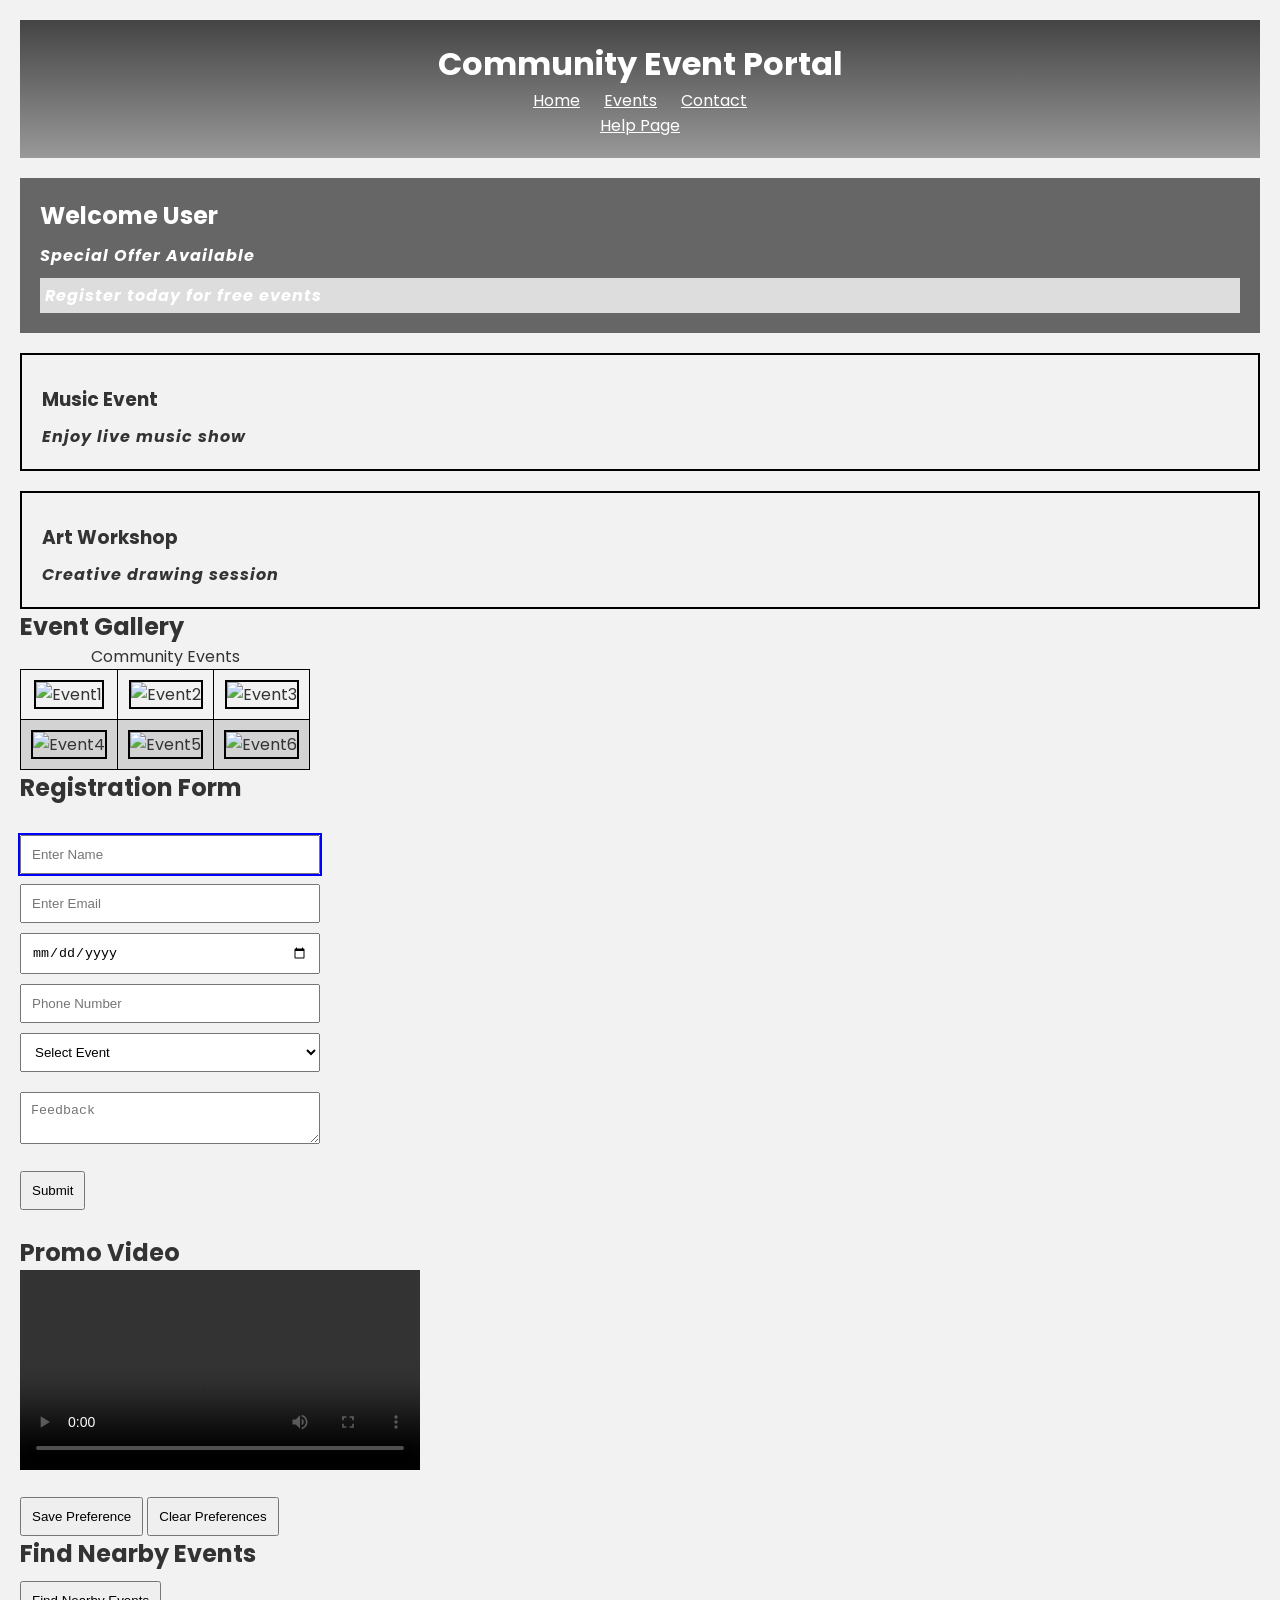
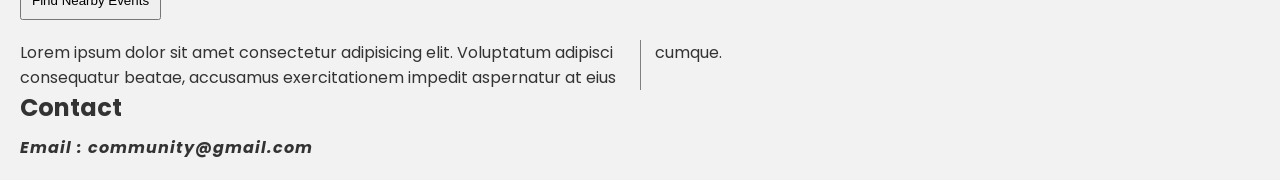
==== index.html @ 8b578f4a "CTS DN 5.0 practice day1" ====
<!DOCTYPE html>
<html lang="en">
<head>
    <meta charset="UTF-8">
    <meta name="viewport" content="width=device-width, initial-scale=1.0">
    <title>Community Event Portal</title>

    <link href="https://fonts.googleapis.com/css2?family=Poppins&display=swap" rel="stylesheet">
    <link rel="stylesheet" href="styles.css">
    
</head>

<body onbeforeunload="return warningMessage()">

    <header id="mainHeader">

        <h1>Community Event Portal</h1>

        <nav>
            <ul>
                <li><a href="#home">Home</a></li>
                <li><a href="#events">Events</a></li>
                <li><a href="#contact">Contact</a></li>
            </ul>
        </nav>

        <a href="help.html" target="_blank">Help Page</a>

    </header>

    <section id="home">

        <div id="welcomeBanner">

            <h2>Welcome User</h2>

            <p>
                <span>
                    Special Offer Available
                </span>
            </p>

            <p class="highlight">
                Register today for free events
            </p>

        </div>

    </section>

    <section id="events">

        <div class="eventCard">
            <h3>Music Event</h3>
            <p>Enjoy live music show</p>
        </div>

        <div class="eventCard">
            <h3>Art Workshop</h3>
            <p>Creative drawing session</p>
        </div>

    </section>

    <h2>Event Gallery</h2>

    <table>

        <caption>Community Events</caption>

        <tr>

            <td>
                <img src="img1.jpg"
                     alt="Event1"
                     title="Music"
                     width="150"
                     class="imgStyle"
                     ondblclick="enlarge(this)">
            </td>

            <td>
                <img src="img2.jpg"
                     alt="Event2"
                     title="Art"
                     width="150"
                     class="imgStyle"
                     ondblclick="enlarge(this)">
            </td>

            <td>
                <img src="img3.jpg"
                     alt="Event3"
                     title="Sports"
                     width="150"
                     class="imgStyle"
                     ondblclick="enlarge(this)">
            </td>

        </tr>

        <tr>

            <td>
                <img src="img4.jpg"
                     alt="Event4"
                     title="Dance"
                     width="150"
                     class="imgStyle"
                     ondblclick="enlarge(this)">
            </td>

            <td>
                <img src="img5.jpg"
                     alt="Event5"
                     title="Food"
                     width="150"
                     class="imgStyle"
                     ondblclick="enlarge(this)">
            </td>

            <td>
                <img src="img6.jpg"
                     alt="Event6"
                     title="Festival"
                     width="150"
                     class="imgStyle"
                     ondblclick="enlarge(this)">
            </td>

        </tr>

    </table>

    <h2>Registration Form</h2>

    <form>

        <input type="text"
               placeholder="Enter Name"
               required
               autofocus>

        <br>

        <input type="email"
               placeholder="Enter Email"
               required>

        <br>

        <input type="date" required>

        <br>

        <input type="text"
               id="phone"
               placeholder="Phone Number"
               onblur="validatePhone()">

        <br>

        <select id="eventType" onchange="showFee(this.value)">

            <option value="">Select Event</option>
            <option value="100">Music</option>
            <option value="200">Art</option>

        </select>

        <p id="fee"></p>

        <textarea id="feedback"
                  placeholder="Feedback"
                  onkeyup="countChar()"></textarea>

        <p id="count"></p>

        <button type="button" onclick="submitForm()">
            Submit
        </button>

        <br><br>

        <output id="msg"></output>

    </form>

    <h2>Promo Video</h2>

    <video controls width="400" oncanplay="videoReady()">
        <source src="video.mp4" type="video/mp4">
    </video>

    <p id="videoMsg"></p>

    <button onclick="savePreference()">
        Save Preference
    </button>

    <button onclick="clearData()">
        Clear Preferences
    </button>

    <h2>Find Nearby Events</h2>

    <button onclick="findLocation()">
        Find Nearby Events
    </button>

    <p id="location"></p>

    <div class="news">

        Lorem ipsum dolor sit amet consectetur adipisicing elit.
        Voluptatum adipisci consequatur beatae, accusamus
        exercitationem impedit aspernatur at eius cumque.

    </div>

    <footer id="contact">

        <h2>Contact</h2>
        <p>Email : community@gmail.com</p>

    </footer>

    <script>

        console.log("Portal Loaded");

        function validatePhone(){

            let phone =
            document.getElementById("phone").value;

            if(phone.length < 10){
                alert("Invalid Phone Number");
            }
        }

        function showFee(value){

            document.getElementById("fee").innerHTML =
            "Fee : " + value;
        }

        function submitForm(){

            document.getElementById("msg").innerHTML =
            "Registration Successful";

            alert("Submitted");
        }

        function enlarge(img){

            img.style.width = "300px";
        }

        function countChar(){

            let text =
            document.getElementById("feedback").value;

            document.getElementById("count").innerHTML =
            text.length;
        }

        function videoReady(){

            document.getElementById("videoMsg").innerHTML =
            "Video ready to play";
        }

        function warningMessage(){

            return "Form not completed";
        }

        function savePreference(){

            let value =
            document.getElementById("eventType").value;

            localStorage.setItem("event", value);

            sessionStorage.setItem("user","guest");
        }

        window.onload = function(){

            let saved =
            localStorage.getItem("event");

            if(saved){

                document.getElementById("eventType").value =
                saved;
            }
        }

        function clearData(){

            localStorage.clear();
            sessionStorage.clear();
        }

        function findLocation(){

            navigator.geolocation.getCurrentPosition(
                success,
                error,
                {
                    enableHighAccuracy:true,
                    timeout:5000
                }
            );
        }

        function success(position){

            document.getElementById("location").innerHTML =
            "Latitude : " +
            position.coords.latitude +
            "<br>Longitude : " +
            position.coords.longitude;
        }

        function error(){

            alert("Location access denied");
        }

    </script>

</body>
</html>
---- styles.css ----
*{
    margin:0;
    padding:0;
    box-sizing:border-box;
}

body{
    font-family:'Poppins', sans-serif;
    background-color:rgba(0,0,0,0.05);
    background-image:url("bg.jpg");
    color:#333333;
    padding:20px;
}

#mainHeader{
    background:linear-gradient(#444,#999);
    color:white;
    text-align:center;
    padding:20px;
}

nav ul{
    list-style-type:none;
    list-style-position:inside;
}

nav li{
    display:inline;
    margin:10px;
}

a:link{
    color:white;
}

a:hover{
    color:yellow;
}

a:active{
    color:red;
}

a:visited{
    color:white;
}

#welcomeBanner{
    background-color:#666;
    color:white;
    padding:20px;
    margin-top:20px;
}

.highlight{
    background-color:#ddd;
    padding:5px;
}

.eventCard{
    border:2px solid black;
    padding:20px;
    margin-top:20px;
}

h3,p{
    margin-top:10px;
}

p{
    font-style:italic;
    font-weight:bold;
    letter-spacing:1px;
    line-height:25px;
}

table,th,td{
    border:1px solid black;
    border-collapse:collapse;
    padding:10px;
    text-align:center;
}

tr:nth-child(even){
    background-color:lightgray;
}

.imgStyle{
    border:2px solid black;
}

form{
    margin-top:20px;
}

input,select,textarea{
    width:300px;
    padding:10px;
    margin-top:10px;
}

input:focus{
    outline:2px solid blue;
}

button{
    padding:10px;
    margin-top:10px;
}

.news{
    column-count:2;
    column-gap:30px;
    column-rule:1px solid gray;
    margin-top:20px;
}

.hidden{
    visibility:hidden;
}

.none{
    display:none;
}

@media screen and (max-width:768px){

    nav li{
        display:block;
    }

    img{
        width:100px;
    }

    body{
        font-size:14px;
    }
}
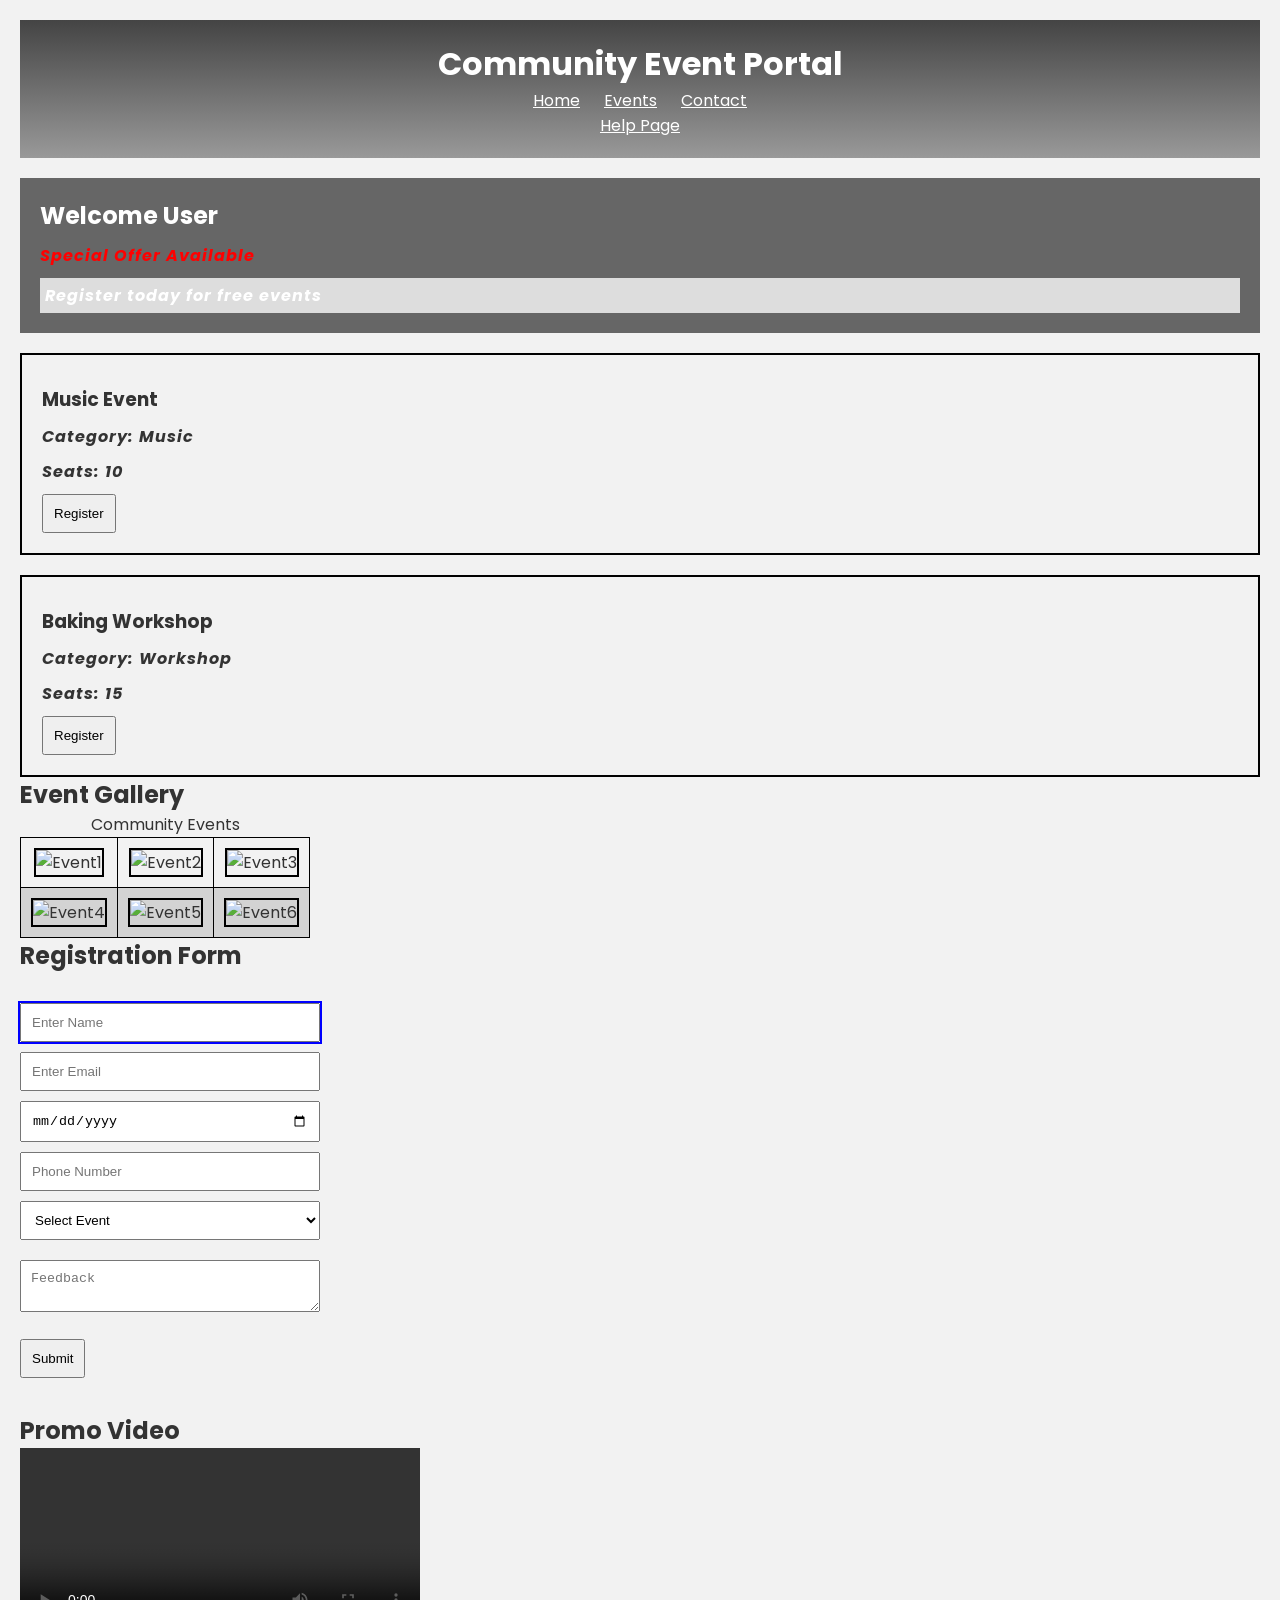
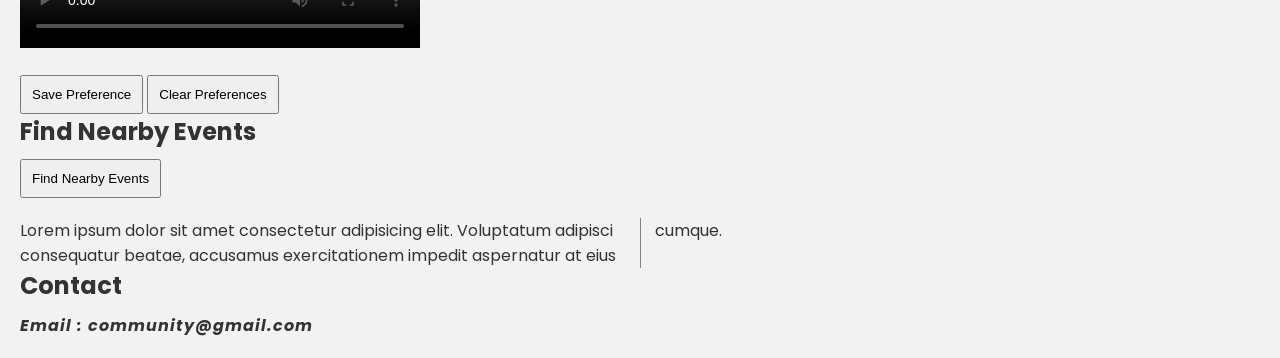
==== commit 9ca943f8: "Added JavaScript module tasks" ====
--- a/index.html
+++ b/index.html
@@ -1,13 +1,15 @@
 <!DOCTYPE html>
 <html lang="en">
+
 <head>
     <meta charset="UTF-8">
     <meta name="viewport" content="width=device-width, initial-scale=1.0">
+
     <title>Community Event Portal</title>
 
     <link href="https://fonts.googleapis.com/css2?family=Poppins&display=swap" rel="stylesheet">
+
     <link rel="stylesheet" href="styles.css">
-    
 </head>
 
 <body onbeforeunload="return warningMessage()">
@@ -17,14 +19,20 @@
         <h1>Community Event Portal</h1>
 
         <nav>
+
             <ul>
+
                 <li><a href="#home">Home</a></li>
                 <li><a href="#events">Events</a></li>
                 <li><a href="#contact">Contact</a></li>
+
             </ul>
+
         </nav>
 
-        <a href="help.html" target="_blank">Help Page</a>
+        <a href="help.html" target="_blank">
+            Help Page
+        </a>
 
     </header>
 
@@ -35,7 +43,7 @@
             <h2>Welcome User</h2>
 
             <p>
-                <span>
+                <span style="color:red; font-weight:bold;">
                     Special Offer Available
                 </span>
             </p>
@@ -50,16 +58,6 @@
 
     <section id="events">
 
-        <div class="eventCard">
-            <h3>Music Event</h3>
-            <p>Enjoy live music show</p>
-        </div>
-
-        <div class="eventCard">
-            <h3>Art Workshop</h3>
-            <p>Creative drawing session</p>
-        </div>
-
     </section>
 
     <h2>Event Gallery</h2>
@@ -71,7 +69,7 @@
         <tr>
 
             <td>
-                <img src="img1.jpg"
+                <img src="https://picsum.photos/150?1"
                      alt="Event1"
                      title="Music"
                      width="150"
@@ -80,7 +78,7 @@
             </td>
 
             <td>
-                <img src="img2.jpg"
+                <img src="https://picsum.photos/150?2"
                      alt="Event2"
                      title="Art"
                      width="150"
@@ -89,7 +87,7 @@
             </td>
 
             <td>
-                <img src="img3.jpg"
+                <img src="https://picsum.photos/150?3"
                      alt="Event3"
                      title="Sports"
                      width="150"
@@ -102,7 +100,7 @@
         <tr>
 
             <td>
-                <img src="img4.jpg"
+                <img src="https://picsum.photos/150?4"
                      alt="Event4"
                      title="Dance"
                      width="150"
@@ -111,7 +109,7 @@
             </td>
 
             <td>
-                <img src="img5.jpg"
+                <img src="https://picsum.photos/150?5"
                      alt="Event5"
                      title="Food"
                      width="150"
@@ -120,7 +118,7 @@
             </td>
 
             <td>
-                <img src="img6.jpg"
+                <img src="https://picsum.photos/150?6"
                      alt="Event6"
                      title="Festival"
                      width="150"
@@ -134,9 +132,11 @@
 
     <h2>Registration Form</h2>
 
-    <form>
+    <form id="registerForm"
+          onsubmit="validateForm(event)">
 
         <input type="text"
+               name="username"
                placeholder="Enter Name"
                required
                autofocus>
@@ -144,6 +144,7 @@
         <br>
 
         <input type="email"
+               name="email"
                placeholder="Enter Email"
                required>
 
@@ -160,7 +161,9 @@
 
         <br>
 
-        <select id="eventType" onchange="showFee(this.value)">
+        <select id="eventType"
+                name="event"
+                onchange="showFee(this.value)">
 
             <option value="">Select Event</option>
             <option value="100">Music</option>
@@ -176,23 +179,35 @@
 
         <p id="count"></p>
 
-        <button type="button" onclick="submitForm()">
+        <button type="submit"
+                id="registerBtn">
+
             Submit
+
         </button>
 
         <br><br>
 
         <output id="msg"></output>
 
+        <p id="formError"></p>
+
     </form>
 
     <h2>Promo Video</h2>
 
-    <video controls width="400" oncanplay="videoReady()">
-        <source src="video.mp4" type="video/mp4">
+    <video controls
+           width="400"
+           oncanplay="videoReady()">
+
+        <source src="video.mp4"
+                type="video/mp4">
+
     </video>
 
     <p id="videoMsg"></p>
+
+    <p id="loading"></p>
 
     <button onclick="savePreference()">
         Save Preference
@@ -221,118 +236,15 @@
     <footer id="contact">
 
         <h2>Contact</h2>
+
         <p>Email : community@gmail.com</p>
 
     </footer>
 
-    <script>
-
-        console.log("Portal Loaded");
-
-        function validatePhone(){
-
-            let phone =
-            document.getElementById("phone").value;
-
-            if(phone.length < 10){
-                alert("Invalid Phone Number");
-            }
-        }
-
-        function showFee(value){
-
-            document.getElementById("fee").innerHTML =
-            "Fee : " + value;
-        }
-
-        function submitForm(){
-
-            document.getElementById("msg").innerHTML =
-            "Registration Successful";
-
-            alert("Submitted");
-        }
-
-        function enlarge(img){
-
-            img.style.width = "300px";
-        }
-
-        function countChar(){
-
-            let text =
-            document.getElementById("feedback").value;
-
-            document.getElementById("count").innerHTML =
-            text.length;
-        }
-
-        function videoReady(){
-
-            document.getElementById("videoMsg").innerHTML =
-            "Video ready to play";
-        }
-
-        function warningMessage(){
-
-            return "Form not completed";
-        }
-
-        function savePreference(){
-
-            let value =
-            document.getElementById("eventType").value;
-
-            localStorage.setItem("event", value);
-
-            sessionStorage.setItem("user","guest");
-        }
-
-        window.onload = function(){
-
-            let saved =
-            localStorage.getItem("event");
-
-            if(saved){
-
-                document.getElementById("eventType").value =
-                saved;
-            }
-        }
-
-        function clearData(){
-
-            localStorage.clear();
-            sessionStorage.clear();
-        }
-
-        function findLocation(){
-
-            navigator.geolocation.getCurrentPosition(
-                success,
-                error,
-                {
-                    enableHighAccuracy:true,
-                    timeout:5000
-                }
-            );
-        }
-
-        function success(position){
-
-            document.getElementById("location").innerHTML =
-            "Latitude : " +
-            position.coords.latitude +
-            "<br>Longitude : " +
-            position.coords.longitude;
-        }
-
-        function error(){
-
-            alert("Location access denied");
-        }
-
-    </script>
+    <script src="https://code.jquery.com/jquery-3.7.1.min.js"></script>
+
+    <script src="main.js"></script>
 
 </body>
+
 </html>
